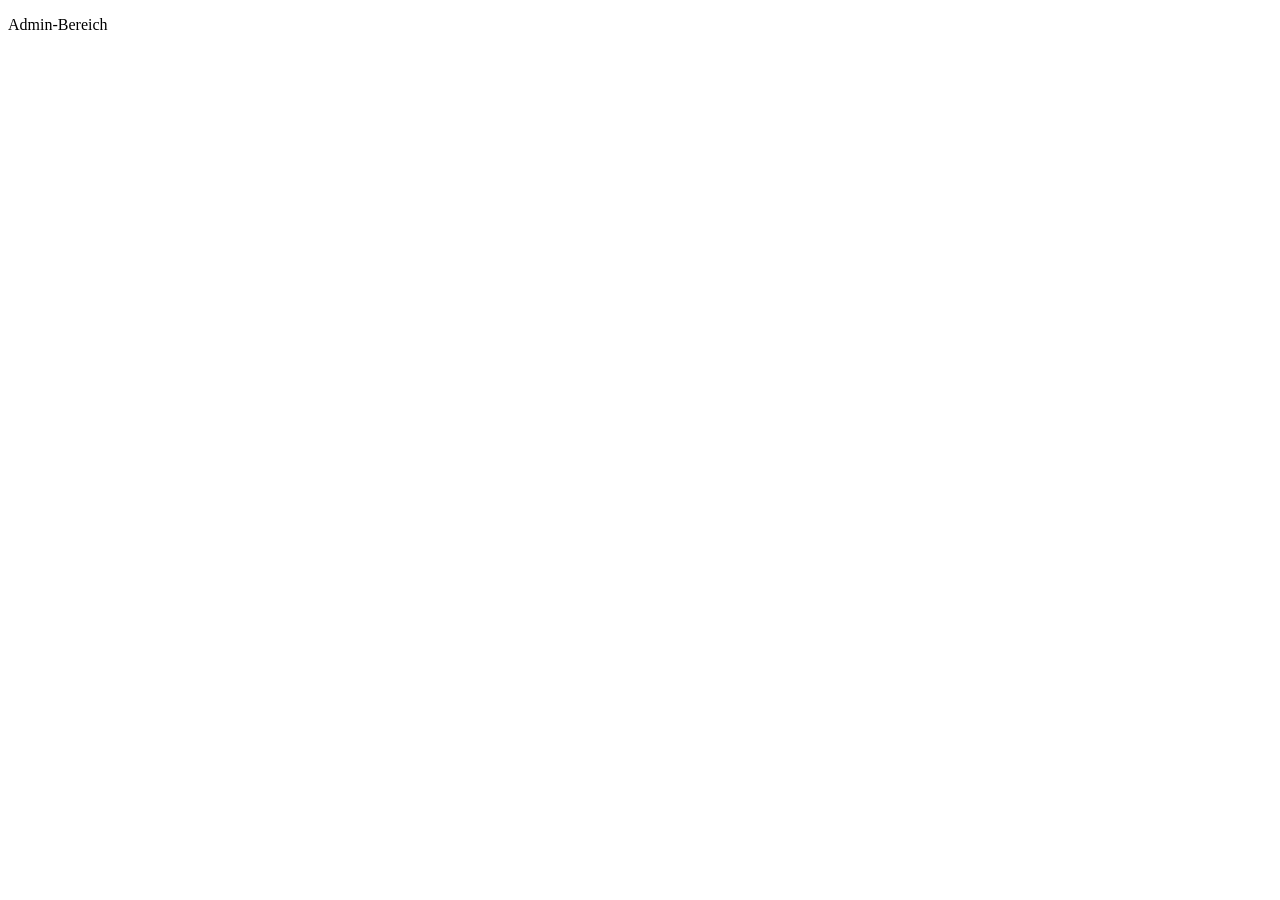
==== Admin.html @ f7ed8630 "Grundgerüst version 1" ====
<!DOCTYPE html>
<html lang="de">
  <head>
    <meta charset="utf-8" />
    <meta name="viewport" content="width=device-width, initial-scale=1.0" />
    <title>Admin Seite</title>
  </head>
  <body>
    
    <p>Admin-Bereich</p>
  </body>
</html>
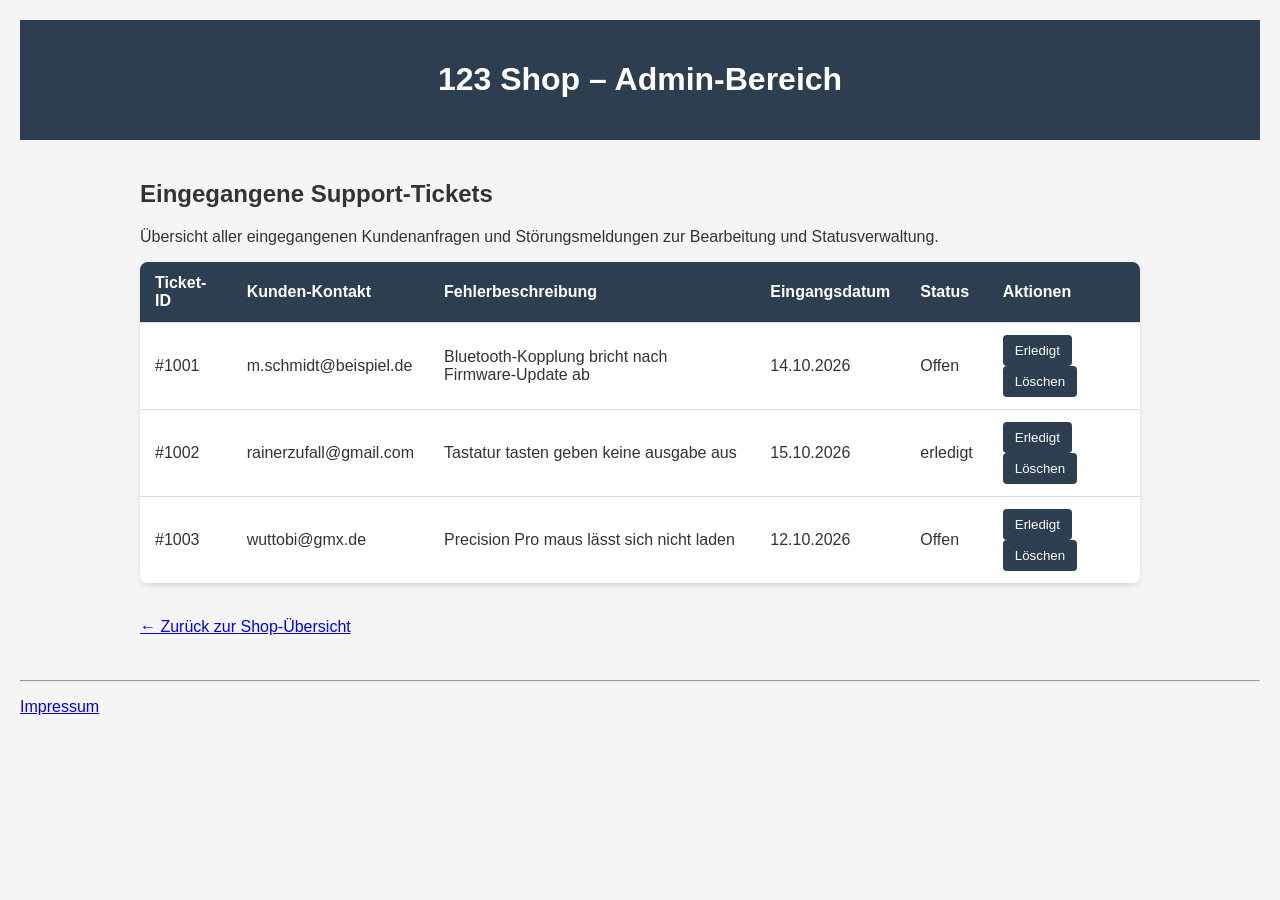
==== commit 72527e72: "Design und alle Unterseiten fertiggestellt" ====
--- a/Admin.html
+++ b/Admin.html
@@ -1,12 +1,103 @@
 <!DOCTYPE html>
 <html lang="de">
-  <head>
-    <meta charset="utf-8" />
-    <meta name="viewport" content="width=device-width, initial-scale=1.0" />
-    <title>Admin Seite</title>
-  </head>
-  <body>
-    
-    <p>Admin-Bereich</p>
-  </body>
+
+<head>
+  <meta charset="UTF-8">
+  <meta name="viewport" content="width=device-width, initial-scale=1.0">
+  <title>Admin – 123 Shop</title>
+  <link rel="stylesheet" href="styles.css">
+</head>
+
+<body>
+
+  <header>
+    <h1>123 Shop – Admin-Bereich</h1>
+  </header>
+
+  <main>
+
+    <h2>Eingegangene Support-Tickets</h2>
+    <p>Übersicht aller eingegangenen Kundenanfragen und Störungsmeldungen zur Bearbeitung und Statusverwaltung.</p>
+
+    <table>
+      <!--thead: Table Head (Kopfbereich)-->
+      <thead>
+
+
+        <!--tr: Table row-->
+        <tr>
+          <!--th: Table header-->
+          <th>Ticket-ID</th>
+          <th>Kunden-Kontakt</th>
+          <th>Fehlerbeschreibung</th>
+          <th>Eingangsdatum</th>
+          <th>Status</th>
+          <th>Aktionen</th>
+        </tr>
+
+      </thead>
+
+      <tbody>
+        <tr>
+          <!--td: Table Data (normale Zelle)-->
+          <td>#1001</td>
+          <td>m.schmidt@beispiel.de</td>
+          <td>Bluetooth-Kopplung bricht nach Firmware-Update ab</td>
+          <td>14.10.2026</td>
+          <td>Offen</td>
+          <td>
+            <button>Erledigt</button>
+            <button>Löschen</button>
+          </td>
+        </tr>
+
+        <tr>
+          <!--td: Table Data (normale Zelle)-->
+          <td>#1002</td>
+          <td>rainerzufall@gmail.com</td>
+          <td>Tastatur tasten geben keine ausgabe aus </td>
+          <td>15.10.2026</td>
+          <td>erledigt</td>
+          <td>
+            <button>Erledigt</button>
+            <button>Löschen</button>
+          </td>
+        </tr>
+
+
+
+        <tr>
+          <!--td: Table Data (normale Zelle)-->
+          <td>#1003</td>
+          <td>wuttobi@gmx.de</td>
+          <td>Precision Pro maus lässt sich nicht laden </td>
+          <td>12.10.2026</td>
+          <td>Offen</td>
+          <td>
+            <button>Erledigt</button>
+            <button>Löschen</button>
+          </td>
+        </tr>
+
+
+      </tbody>
+
+    </table>
+
+    <br>
+    <p><a href="Index.html">← Zurück zur Shop-Übersicht</a></p>
+
+
+
+
+
+  </main>
+
+  <footer>
+    <hr>
+    <p><a href="Impressum.html">Impressum</a></p>
+  </footer>
+
+</body>
+
 </html>
--- a/styles.css
+++ b/styles.css
@@ -0,0 +1,200 @@
+body {
+  font-family: 'Trebuchet MS', 'Lucida Sans Unicode', 'Lucida Grande', 'Lucida Sans', Arial, sans-serif;
+  margin: 20px;
+  /* Abstand zum Browserrand */
+  background: #f5f5f5;
+  color: #333;
+}
+
+header {
+  background: #2c3e50;
+  color: white;
+  text-align: center;
+  padding: 20px;
+  /* Innenabstand für den Text */
+}
+
+main {
+  max-width: 1000px;
+  margin: 0 auto;
+  /* zentriert den Hauptbereich */
+  padding: 20px;
+}
+
+.produkte {
+  display: grid;
+  grid-template-columns: repeat(3, 1fr);
+  /* 3 gleich große Spalten */
+  gap: 20px;
+  /* Abstand zwischen den Produkten */
+}
+
+
+/* Macht aus jedem Produkt eine schicke weiße Karte, wie ein Rahmen*/
+article {
+  background: white;
+  padding: 20px;
+  border-radius: 8px;
+  /* abgerundete Ecken */
+  box-shadow: 0 2px 5px rgba(0, 0, 0, 0.1);
+  /* leichter Schatten */
+
+ /* Spalten-Layout für das Produkt */
+  display: flex;
+  flex-direction: column;
+}
+
+/* Bilder im Produktbereich verkleinern */
+article img {
+  width: 150px;
+  height: auto;
+  /* behält das Seitenverhältnis bei */
+  object-fit: contain;
+  /*verhindert verzerrung udn schneidet nichts ab*/
+  margin: 0 auto 15px auto;
+  /*zentriert die bilder in ihren karten mittig*/
+}
+
+article button {
+  margin-top: auto;
+  /* Drückt den Button ganz nach unten auf eine Linie! */
+}
+
+button {
+  background-color: #2c3e50;
+  color: white;
+  border: none;
+  padding: 8px 12px;
+  border-radius: 4px;
+  cursor: pointer;
+  /* Mauszeiger wird zum Zeigefinger */
+}
+
+button:hover {
+  background-color: #34495e;
+  /* wird beim Drüberfahren leicht heller */
+}
+
+
+
+
+/*Tabellen stylen*/
+
+
+table {
+  width: 100%;
+  /* nutzt die volle Breite des Bildschirms */
+  border-collapse: collapse;
+  /*  verschmilzt doppelte Linien zu einer sauberen Kante */
+  background: white;
+  /* weiße Tabelle wie die Produktkarten */
+  border-radius: 8px;
+  /* abgerundete Ecken */
+  overflow: hidden;
+  /*  Ecken bleiben rund bleiben */
+  box-shadow: 0 2px 5px rgba(0, 0, 0, 0.1);
+  /*  Schatten */
+}
+
+/* Innenabstand für alle Zellen */
+th,
+td {
+  padding: 12px 15px;
+  /* Text klebt nicht mehr am Rand */
+  text-align: left;
+  /* linksbündiger Text */
+  border-bottom: 1px solid #ddd;
+  /*  graue Trennlinie unter jeder Zeile */
+}
+
+/* Dunkelblauer Tabellenkopf (passend zu  Header) */
+th {
+  background-color: #2c3e50;
+  color: white;
+}
+
+/*Support-Seite*/
+
+
+/* Macht die Eingabefelder im Support-Formular schön breit */
+input[type="email"], textarea {
+  width: 100%;
+  max-width: 500px; /* wird nicht breiter als 500px */
+  padding: 8px; /* angenehmer Innenabstand zum Tippen */
+  border: 1px solid #ccc;
+  border-radius: 4px; /* leicht abgerundet */
+  box-sizing: border-box;
+}
+
+
+
+
+
+
+
+
+
+
+
+
+
+
+
+
+
+
+
+
+
+
+
+/*
+p {
+
+  background: rgb(154, 154, 172);
+  color: white;
+
+    font-size: 3em;
+  width: 70vw;
+
+    font-family: "Akronim", cursive;
+}
+
+ Färbt alle h3-Überschriften auf der Website blau ein 
+h3 {
+    backgroudn: black;
+  color: white;
+
+}
+
+.container {
+  display: grid;
+  grid-template-columns: repeat(3, 1fr);
+  grid-gap: 60px;
+  
+}
+
+a {
+  font: Courier;
+  font: 14px Courier;
+  text-decoration: none;
+  color: rgb(241, 7, 7);
+  padding: 0px 5px 0px 5px;
+  border-right: 100px solid rgb(12, 12, 12);
+  border-left: 100px solid rgb(12, 12, 12);
+}
+
+mainNav {
+  height: 30px;
+  background: darkblue;
+  padding-top: 7px;
+  padding-left: 5px;
+  margin-top: 20px;
+  box-shadow: 4px 6px grey;
+  overflow: hidden;
+}
+
+:root {
+  --my-color: rgb(200, 50, 50);  gut für dark mode  aber braucht man java skript
+}
+*/
